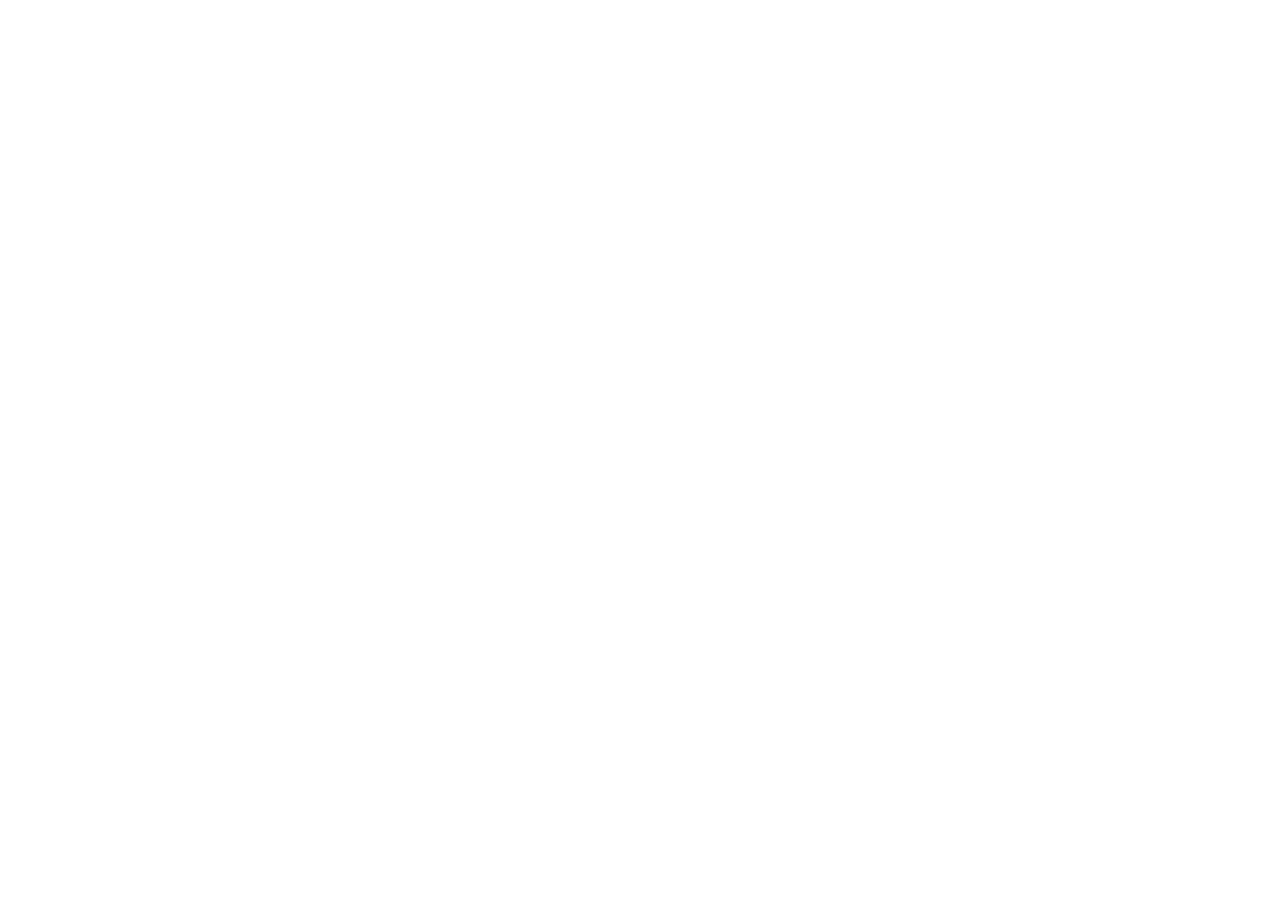
==== app/statics/index.html @ 01ba4802 "add icon" ====
<!doctype html>
<html lang="en" ng-app="liveQuestion">
<head>
  <meta charset="utf-8">
  <meta name="viewport" content="width=device-width, initial-scale=1.0, maximum-scale=1.0, user-scalable=no" />
  <meta name="apple-mobile-web-app-capable" content="yes" />
  <link rel="apple-touch-icon" href="/statics/img/apple-touch-icon-precomposed.png" />
  <title>LiveQuestion</title>
  <link rel="stylesheet" href="/statics/lib/bootstrap/css/bootstrap.min.css"/>
  <style>
  * {
    font-family: Trebuchet, Helvetica, Verdana, Arial;
  }
  div.ask {
    width: 100%;
    text-align:center;
  }
  div.ask textarea {
    width:60%;
    height:250px;
    font-size:40px;
    padding:20px;
  }
  div.manage table#questions  textarea {
    width: 95%;
    height:50px;
    font-size:20px;
    margin-bottom:0px;
  }
  div.preview div.bigtext {
    width: 100%;
    height: 100%;
    margin: 50px 0px;
    text-align: center;
    vertical-align: middle; 
  }
  </style>
</head>
<body>
  <div ng-view></div>

  <script src="/statics/lib/jquery.min.js"></script>
  <script src="/statics/lib/fittext.js"></script>
  <script src="/statics/lib/angular.js"></script>
  <script src="/statics/lib/angular-resource.min.js"></script>
  <script src="/statics/js/app.js"></script>
  <script src="/statics/js/controllers.js"></script>
  <script src="/statics/js/services.js"></script>

</body>
</html>
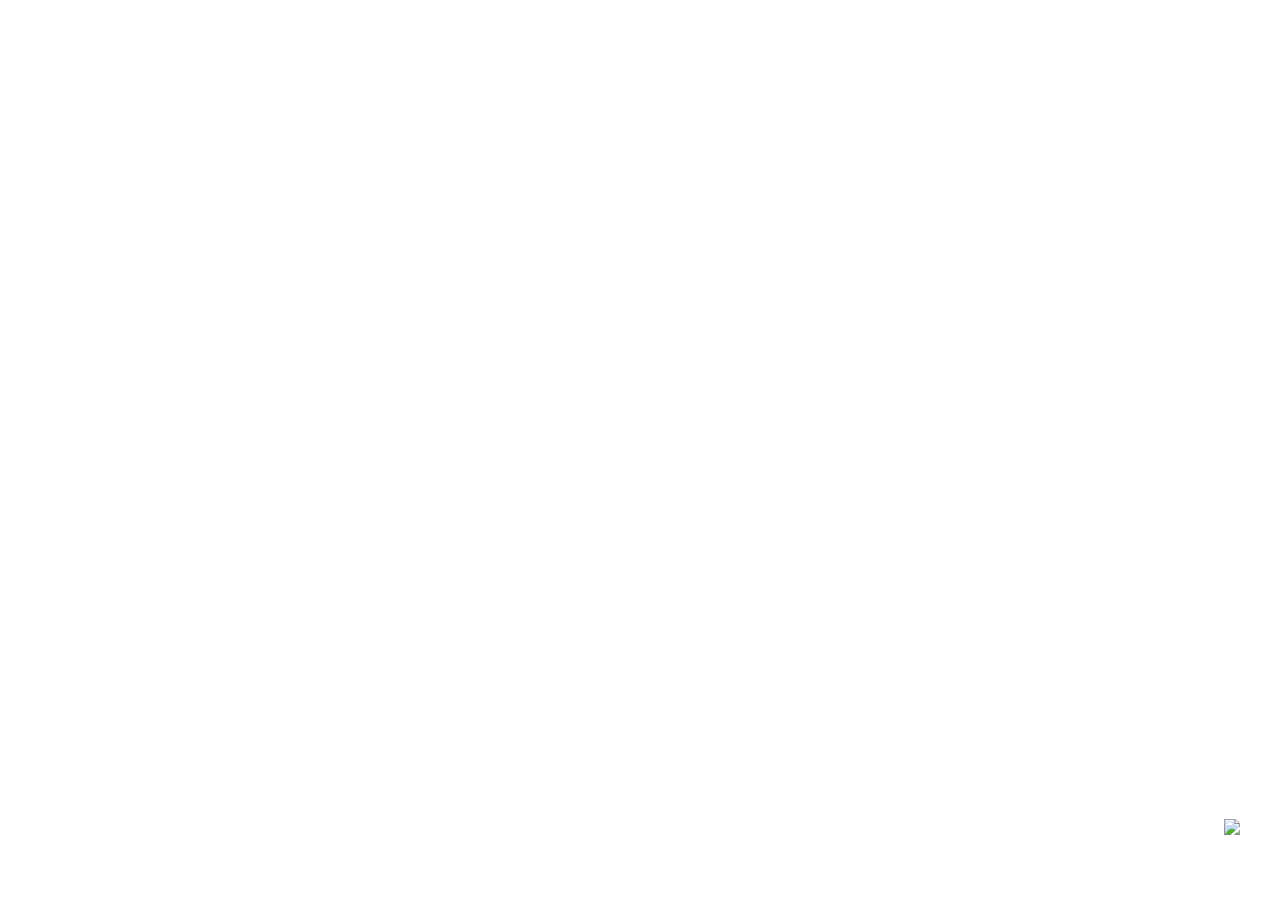
==== commit 51effb1e: "hande synthese + design" ====
--- a/app/statics/index.html
+++ b/app/statics/index.html
@@ -11,16 +11,110 @@
   * {
     font-family: Trebuchet, Helvetica, Verdana, Arial;
   }
-  div.ask {
-    width: 100%;
+  html {
+    width:100%; 
+    height:100%
+  }
+  body {
+    background-image: url(/statics/img/fond.gif);
+    background-repeat: no-repeat;
+    background-position: bottom center;
+    background-size: 100% auto;
+    width:100%; 
+    height:100%;
+    margin:0;
+  }
+  footer {
+    height:51px;
+    position:absolute;
+    bottom:30px;
+    background-image: url(/statics/img/vibration.png);
+    background-repeat: no-repeat;
+    background-position: middle left;
+    width:100%;
+    text-align:right;
+    
+  }
+  footer img {
+    margin-right:40px;
+  }
+
+  .whitebordered {
+    background:white;
+    border:5px solid #ddd;
+    box-shadow: 0 0 8px #ccc;
+  }
+
+  .btn-darkgrey {
+    background-image:-webkit-linear-gradient(top, #ccc, #777);
+    color: white;
+    font-weight:bold;
+    text-shadow: none;
+    border:2px solid #666;
+    border-radius:2px;
+    margin-top: 0px;
+  }
+  .btn-darkgrey:hover{
+    background-color: #777;
+    color: white;
+  }
+  
+  /* homepage */
+  div.home {
+    width:100%;
     text-align:center;
+    padding-top:200px;
   }
+  div.home button {
+    width:220px;
+    height:110px;
+    margin:20px;
+    cursor:pointer;
+  }
+
+  /* question/synthese */
+  div.ask,
+  div.thanks {
+    width:800px;
+    text-align:center;
+    margin-left:auto;
+    margin-right:auto;
+  }
+
+  div.linkhome {
+    color: darkgrey;
+    text-align:left;
+    margin-bottom: 80px;
+    padding-top:20px;
+    font-size:12px;
+    font-weight: bold;
+    cursor:pointer;
+  }
+
   div.ask textarea {
-    width:60%;
-    height:250px;
-    font-size:40px;
-    padding:20px;
+    width: 780px;
+    height: 350px;
+    font-size: 30px;
+    padding-top: 20px;
+    margin-bottom: 0px;
+    line-height: 30px;
+    resize: none;
   }
+  div.ask button {
+    width:100%;
+  }
+  div.choixtheme {
+    text-align: left;
+  }
+  div.tick{
+    background:silver;
+    height:4px;
+    width:30px;
+    display:inline-block;
+    margin-right:10px;
+    margin-bottom:3px;
+  } 
+
   div.manage table#questions  textarea {
     width: 95%;
     height:50px;
@@ -39,6 +133,8 @@
 <body>
   <div ng-view></div>
 
+  <footer><img src="/statics/img/logo.png"/></footer>
+
   <script src="/statics/lib/jquery.min.js"></script>
   <script src="/statics/lib/fittext.js"></script>
   <script src="/statics/lib/angular.js"></script>
@@ -46,7 +142,7 @@
   <script src="/statics/js/app.js"></script>
   <script src="/statics/js/controllers.js"></script>
   <script src="/statics/js/services.js"></script>
-
+  
 </body>
 </html>
  
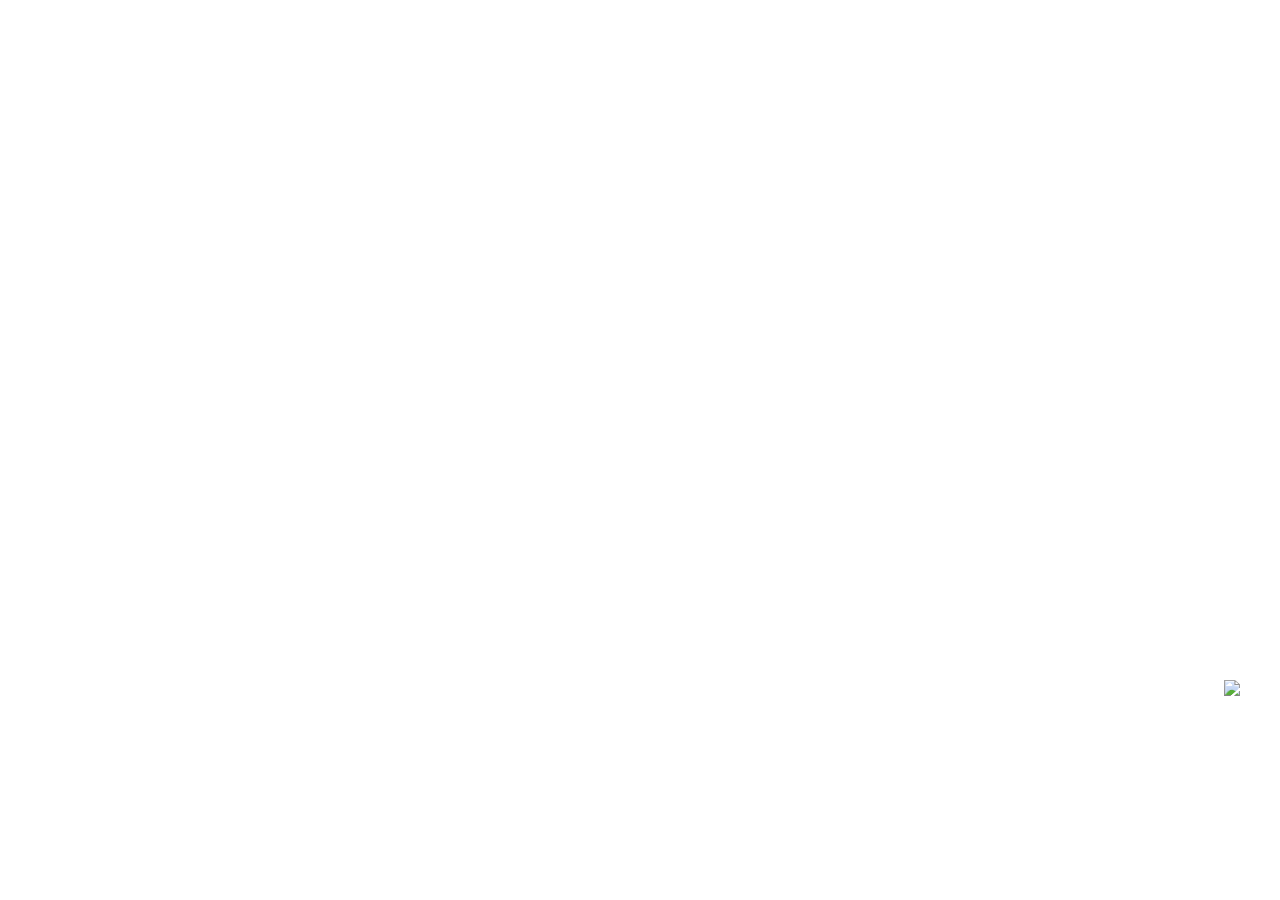
==== commit 156caf72: "manage+preview fixes" ====
--- a/app/statics/index.html
+++ b/app/statics/index.html
@@ -1,148 +1,175 @@
 <!doctype html>
 <html lang="en" ng-app="liveQuestion">
-<head>
-  <meta charset="utf-8">
-  <meta name="viewport" content="width=device-width, initial-scale=1.0, maximum-scale=1.0, user-scalable=no" />
-  <meta name="apple-mobile-web-app-capable" content="yes" />
-  <link rel="apple-touch-icon" href="/statics/img/apple-touch-icon-precomposed.png" />
-  <title>LiveQuestion</title>
-  <link rel="stylesheet" href="/statics/lib/bootstrap/css/bootstrap.min.css"/>
-  <style>
-  * {
-    font-family: Trebuchet, Helvetica, Verdana, Arial;
-  }
-  html {
-    width:100%; 
-    height:100%
-  }
-  body {
-    background-image: url(/statics/img/fond.gif);
-    background-repeat: no-repeat;
-    background-position: bottom center;
-    background-size: 100% auto;
-    width:100%; 
-    height:100%;
-    margin:0;
-  }
-  footer {
-    height:51px;
-    position:absolute;
-    bottom:30px;
-    background-image: url(/statics/img/vibration.png);
-    background-repeat: no-repeat;
-    background-position: middle left;
-    width:100%;
-    text-align:right;
+  <head>
+    <meta charset="utf-8">
+    <meta name="viewport" content="width=device-width, initial-scale=1.0, maximum-scale=1.0, user-scalable=no" />
+    <meta name="apple-mobile-web-app-capable" content="yes" />
+    <link rel="apple-touch-icon" href="/statics/img/apple-touch-icon-precomposed.png" />
+    <title>LiveQuestion</title>
+    <link rel="stylesheet" href="/statics/lib/bootstrap/css/bootstrap.min.css"/>
+    <style>
+    * {
+      font-family: Trebuchet, Helvetica, Verdana, Arial;
+    }
+    html {
+      
+    }
+    body {
+      background-image: url(/statics/img/fond.gif);
+      background-repeat: no-repeat;
+      background-position: bottom center;
+      background-size: 100% auto;
+      margin:0;
+      min-height:748px;
+      height:100%;
+    }
+    div.main {
+      min-height:650px;
+      height:100%;
+    }
+    div.vibration {
+      margin-top:30px;
+      padding-bottom:30px;
+      background-image: url(/statics/img/vibration.png);
+      background-repeat: no-repeat;
+      background-position: middle left;
+      width:100%;
+
+      text-align:right;
+    }
+    div.vibration img {
+      margin-right:40px;
+    }
+
+    .whitebordered {
+      background:white;
+      border:5px solid #ddd;
+      box-shadow: 0 0 8px #ccc;
+    }
+
+    .btn-darkgrey {
+      background-image:-webkit-linear-gradient(top, #ccc, #777);
+      color: white;
+      font-weight:bold;
+      text-shadow: none;
+      border:2px solid #666;
+      border-radius:2px;
+      margin-top: 0px;
+    }
+    .btn-darkgrey:hover{
+      background-color: #777;
+      color: white;
+    }
+
     
-  }
-  footer img {
-    margin-right:40px;
-  }
+    /* homepage */
+    div.home {
+      width:100%;
+      text-align:center;
+      padding-top:200px;
+    }
+    div.home button {
+      width:220px;
+      height:110px;
+      margin:20px;
+      cursor:pointer;
+      font-weight:bold;
+    }
 
-  .whitebordered {
-    background:white;
-    border:5px solid #ddd;
-    box-shadow: 0 0 8px #ccc;
-  }
+    /* question/synthese */
+    div.ask,
+    div.thanks {
+      width:800px;
+      text-align:center;
+      margin-left:auto;
+      margin-right:auto;
+    }
 
-  .btn-darkgrey {
-    background-image:-webkit-linear-gradient(top, #ccc, #777);
-    color: white;
-    font-weight:bold;
-    text-shadow: none;
-    border:2px solid #666;
-    border-radius:2px;
-    margin-top: 0px;
-  }
-  .btn-darkgrey:hover{
-    background-color: #777;
-    color: white;
-  }
-  
-  /* homepage */
-  div.home {
-    width:100%;
-    text-align:center;
-    padding-top:200px;
-  }
-  div.home button {
-    width:220px;
-    height:110px;
-    margin:20px;
-    cursor:pointer;
-  }
+    div.linkhome {
+      color: darkgrey;
+      text-align:left;
+      margin-bottom: 40px;
+      padding-top:20px;
+      font-size:12px;
+      font-weight: bold;
+      cursor:pointer;
+    }
 
-  /* question/synthese */
-  div.ask,
-  div.thanks {
-    width:800px;
-    text-align:center;
-    margin-left:auto;
-    margin-right:auto;
-  }
+    div.ask textarea {
+      width: 780px;
+      height: 350px;
+      font-size: 30px;
+      padding-top: 20px;
+      margin-bottom: 0px;
+      line-height: 30px;
+      resize: none;
+    }
+    div.ask button {
+      width:100%;
+    }
+    div.choixtheme {
+      text-align: left;
+    }
+    div.tick{
+      background:silver;
+      height:4px;
+      width:30px;
+      display:inline-block;
+      margin-right:10px;
+      margin-bottom:3px;
+    } 
 
-  div.linkhome {
-    color: darkgrey;
-    text-align:left;
-    margin-bottom: 80px;
-    padding-top:20px;
-    font-size:12px;
-    font-weight: bold;
-    cursor:pointer;
-  }
+    /* manage page */
+    div.manage {
+      padding:20px;
+    }
 
-  div.ask textarea {
-    width: 780px;
-    height: 350px;
-    font-size: 30px;
-    padding-top: 20px;
-    margin-bottom: 0px;
-    line-height: 30px;
-    resize: none;
-  }
-  div.ask button {
-    width:100%;
-  }
-  div.choixtheme {
-    text-align: left;
-  }
-  div.tick{
-    background:silver;
-    height:4px;
-    width:30px;
-    display:inline-block;
-    margin-right:10px;
-    margin-bottom:3px;
-  } 
+    div.manage table#questions  textarea {
+      width: 95%;
+      height:100px;
+      font-size:20px;
+      margin-bottom:0px;
+    }
 
-  div.manage table#questions  textarea {
-    width: 95%;
-    height:50px;
-    font-size:20px;
-    margin-bottom:0px;
-  }
-  div.preview div.bigtext {
-    width: 100%;
-    height: 100%;
-    margin: 50px 0px;
-    text-align: center;
-    vertical-align: middle; 
-  }
-  </style>
-</head>
-<body>
-  <div ng-view></div>
+    table.table-striped tr:nth-child(2n) {
+      background:white;
+    }
 
-  <footer><img src="/statics/img/logo.png"/></footer>
+    div.manage div.theme {
+      font-weight:bold;
+      font-size:16px;
+    }
 
-  <script src="/statics/lib/jquery.min.js"></script>
-  <script src="/statics/lib/fittext.js"></script>
-  <script src="/statics/lib/angular.js"></script>
-  <script src="/statics/lib/angular-resource.min.js"></script>
-  <script src="/statics/js/app.js"></script>
-  <script src="/statics/js/controllers.js"></script>
-  <script src="/statics/js/services.js"></script>
-  
-</body>
+    /* preview */
+    div.preview_container {
+      padding-top:20px;
+    }
+    div.preview {
+      width:80%;
+      height:570px;
+      margin:auto;
+      padding:20px;
+    }
+    div.preview div.theme {
+      font-size:35px;
+      text-align: center;
+      font-weight:bold;
+      margin-bottom:20px;
+    }
+    </style>
+  </head>
+  <body>
+    <div class="main" ng-view></div>
+
+    <div class="vibration"><img src="/statics/img/logo.png"/></div>
+
+    <script src="/statics/lib/jquery.min.js"></script>
+    <script src="/statics/lib/angular.js"></script>
+    <script src="/statics/lib/angular-resource.min.js"></script>
+    <script src="/statics/js/app.js"></script>
+    <script src="/statics/js/controllers.js"></script>
+    <script src="/statics/js/services.js"></script>
+    
+  </body>
 </html>
  
